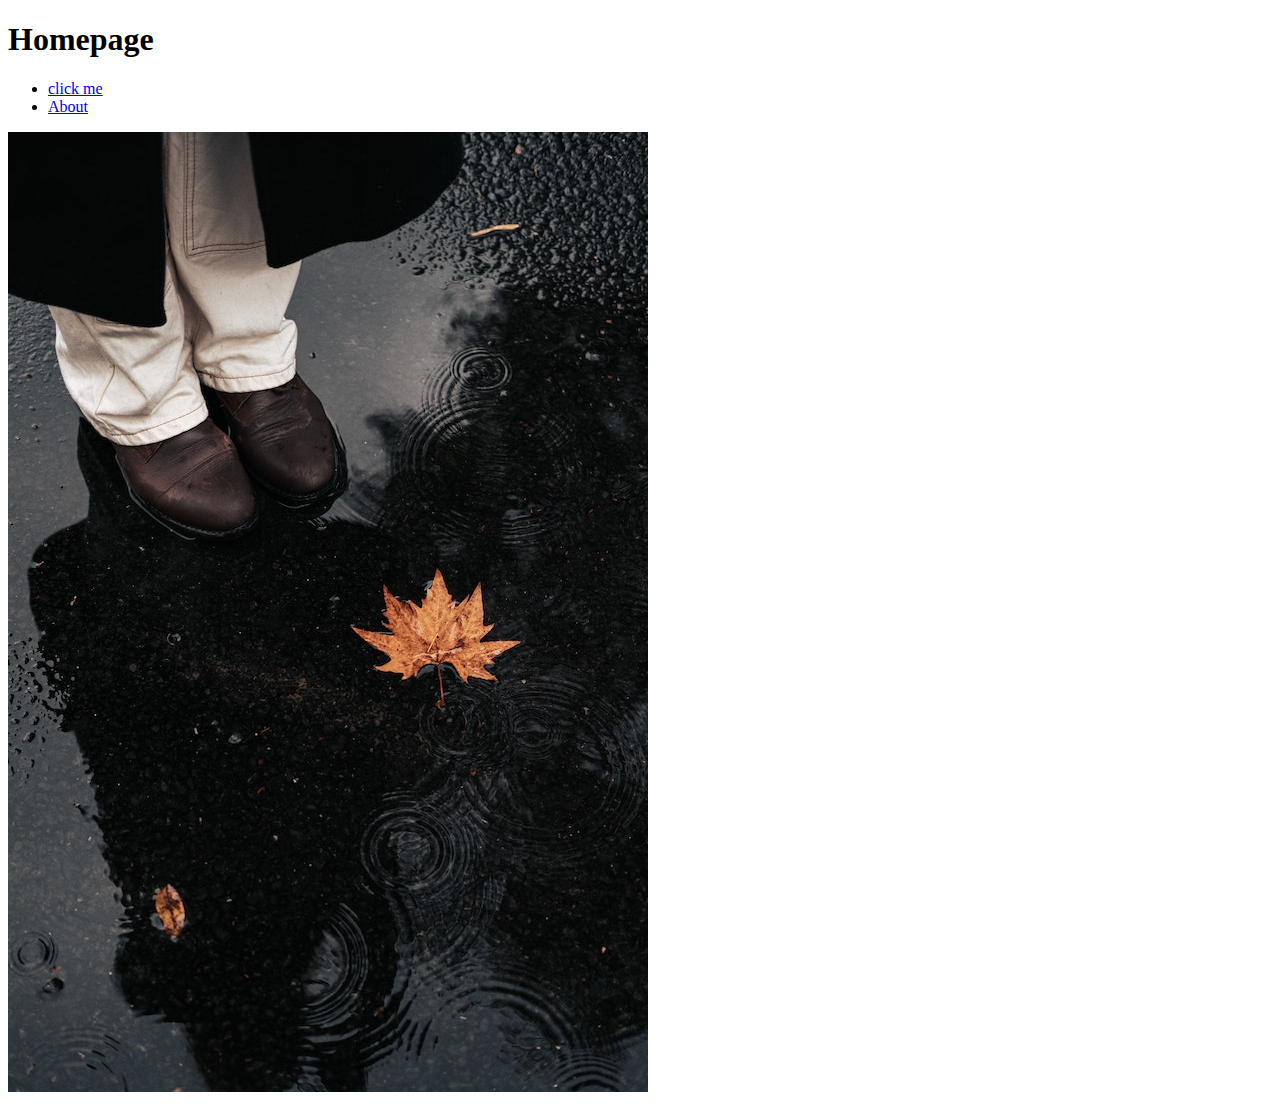
==== html-assignment/links-and-images/index.html @ 2e0a1a0e "first commit" ====
<!DOCTYPE html>
<html lang="en">
<head>
    <meta charset="UTF-8">
    <meta http-equiv="X-UA-Compatible" content="IE=edge">
    <meta name="viewport" content="width=device-width, initial-scale=1.0">
    <title>Links and Images</title>
</head>
<body>
    <h1>Homepage</h1>
    <ul>
        <li><a href=”https://theuselessweb.com/”>click me</a></li>
    <li><a href="./pages/about.html">About</a></li>
    </ul>
<img src="./images/first-img.jpg" alt="legs standing in puddle">
</body>
</html>
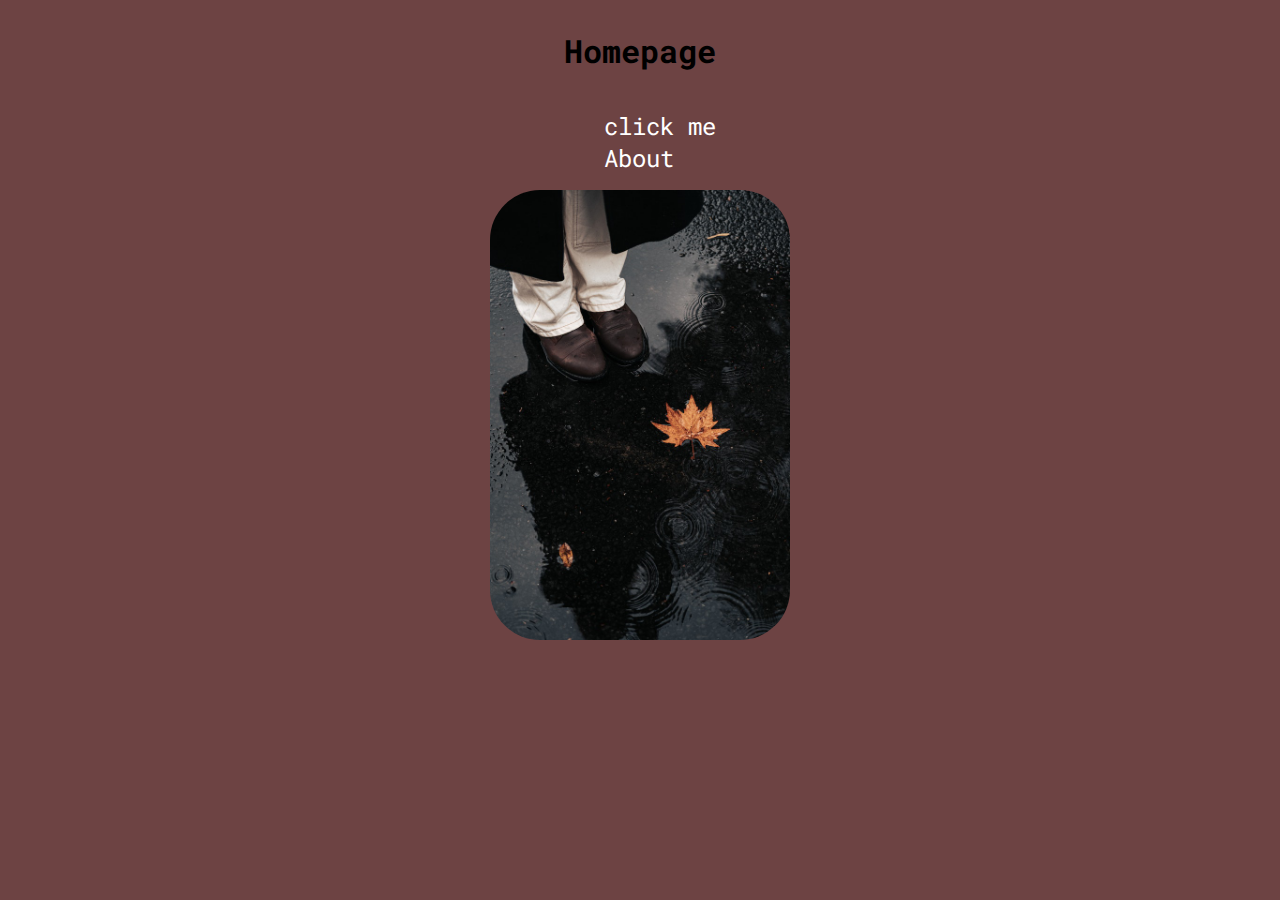
==== commit 2531fa42: "Style the Html" ====
--- a/html-assignment/links-and-images/index.html
+++ b/html-assignment/links-and-images/index.html
@@ -4,14 +4,18 @@
     <meta charset="UTF-8">
     <meta http-equiv="X-UA-Compatible" content="IE=edge">
     <meta name="viewport" content="width=device-width, initial-scale=1.0">
+    <link rel="preconnect" href="https://fonts.googleapis.com">
+<link rel="preconnect" href="https://fonts.gstatic.com" crossorigin>
+<link href="https://fonts.googleapis.com/css2?family=Roboto+Mono:wght@500;700&display=swap" rel="stylesheet">
     <title>Links and Images</title>
+    <link rel="stylesheet" href="css/style.css">
 </head>
 <body>
-    <h1>Homepage</h1>
+    <h1 style="color: black;">Homepage</h1>
     <ul>
         <li><a href=”https://theuselessweb.com/”>click me</a></li>
     <li><a href="./pages/about.html">About</a></li>
     </ul>
-<img src="./images/first-img.jpg" alt="legs standing in puddle">
+<img src="./images/first-img.jpg" alt="legs standing in puddle" class="page-img">
 </body>
 </html>--- a/html-assignment/links-and-images/css/style.css
+++ b/html-assignment/links-and-images/css/style.css
@@ -0,0 +1,41 @@
+body {
+    background-color: rgb(109, 67, 67);
+    color: white;
+    display: flex;
+    flex-direction: column;
+    justify-content: center;
+    align-items: center;
+    font-family: 'Roboto Mono', monospace;
+    font-size: 16px;
+}
+
+h2 {
+    font-weight: 700;
+    font-size: 6rem;
+}
+
+p {
+    font-weight: 500;
+}
+
+.page-img {
+    width: 100%;
+    max-width: 300px;
+    border-radius: 50px;
+}
+
+ul li {
+    list-style: none;
+
+   
+}
+ul a {
+    color: white;
+    text-decoration: none;
+    font-size: 1.5rem;
+    cursor: pointer;
+}
+
+a:hover {
+    color: aquamarine;
+}